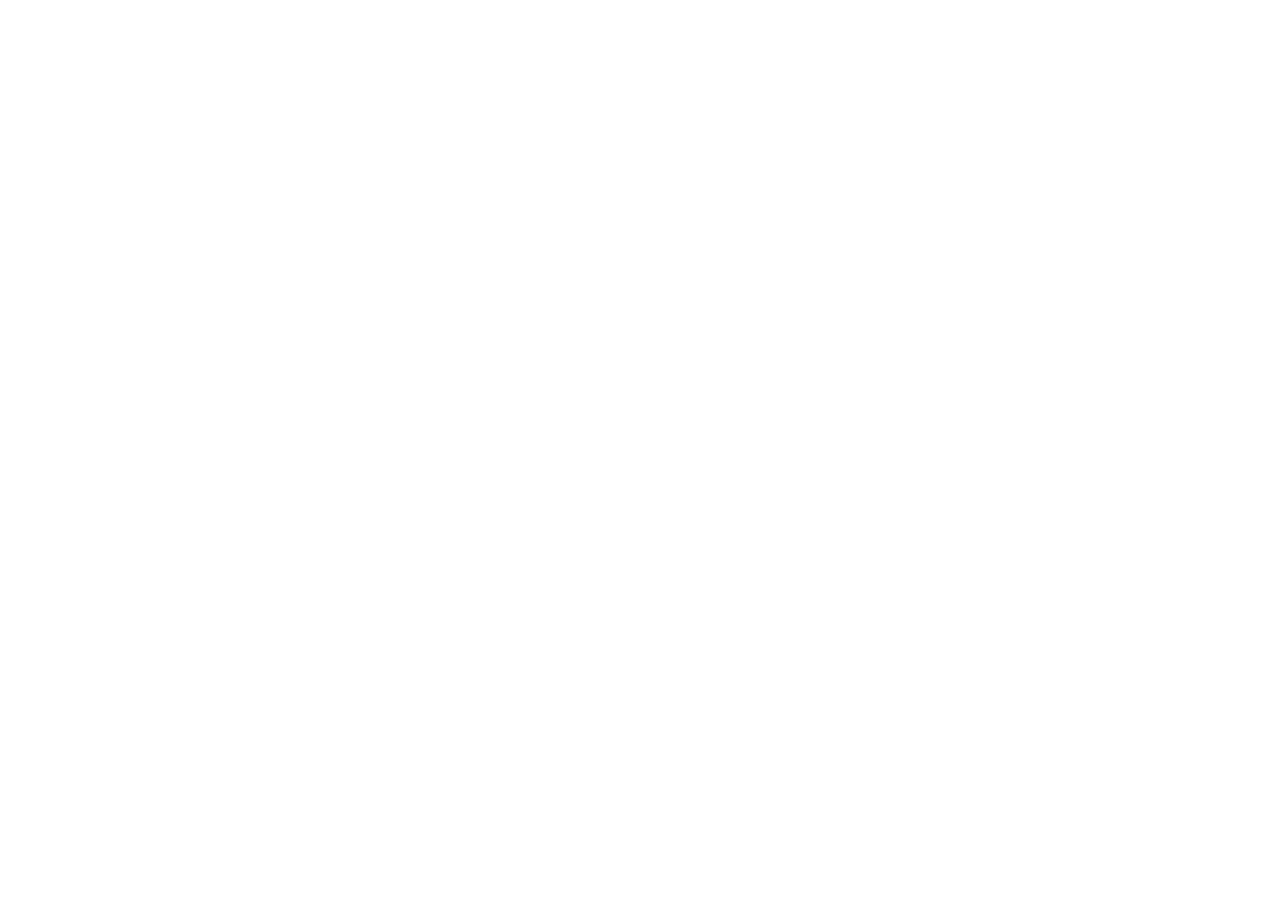
==== Aula 14.04/index.html @ d8afcd7b "Add files via upload" ====
<!DOCTYPE html>
<html lang="pt-br">
<head>
    <meta charset="UTF-8">
    <meta name="viewport" content="width=device-width, initial-scale=1.0">
    <title>Aula 01</title>
    <link rel="stylesheet" href="css">
    <script src="js/soma.js"></script>
</head>
<body>
    
</body>
</html>
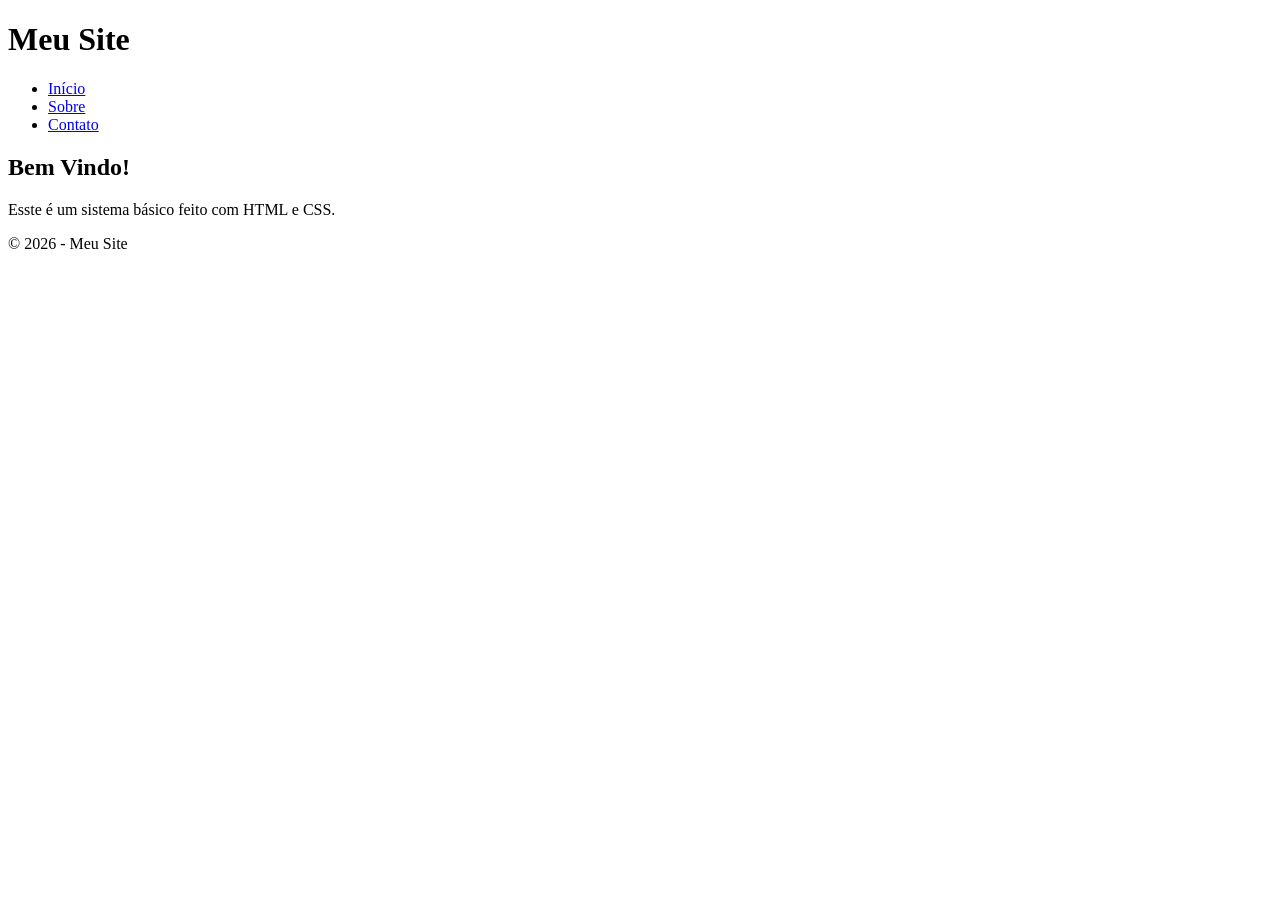
==== commit 3c2ac1bf: "Add files via upload" ====
--- a/Aula 14.04/index.html
+++ b/Aula 14.04/index.html
@@ -8,6 +8,24 @@
     <script src="js/soma.js"></script>
 </head>
 <body>
-    
+    <header>
+        <h1>Meu Site</h1>
+        <nav>
+            <ul>
+                <li><a href="#">Início</a></li>
+                <li><a href="#">Sobre</a></li>
+                <li><a href="#">Contato</a></li>
+            </ul>
+        </nav>
+    </header>
+    <main>
+<section>
+    <h2>Bem Vindo!</h2>
+    <p>Esste é um sistema básico feito com HTML e CSS.</p>
+</section>
+    </main>
+    <footer>
+        <p>&copy; 2026 - Meu Site</p>
+    </footer>
 </body>
 </html>
